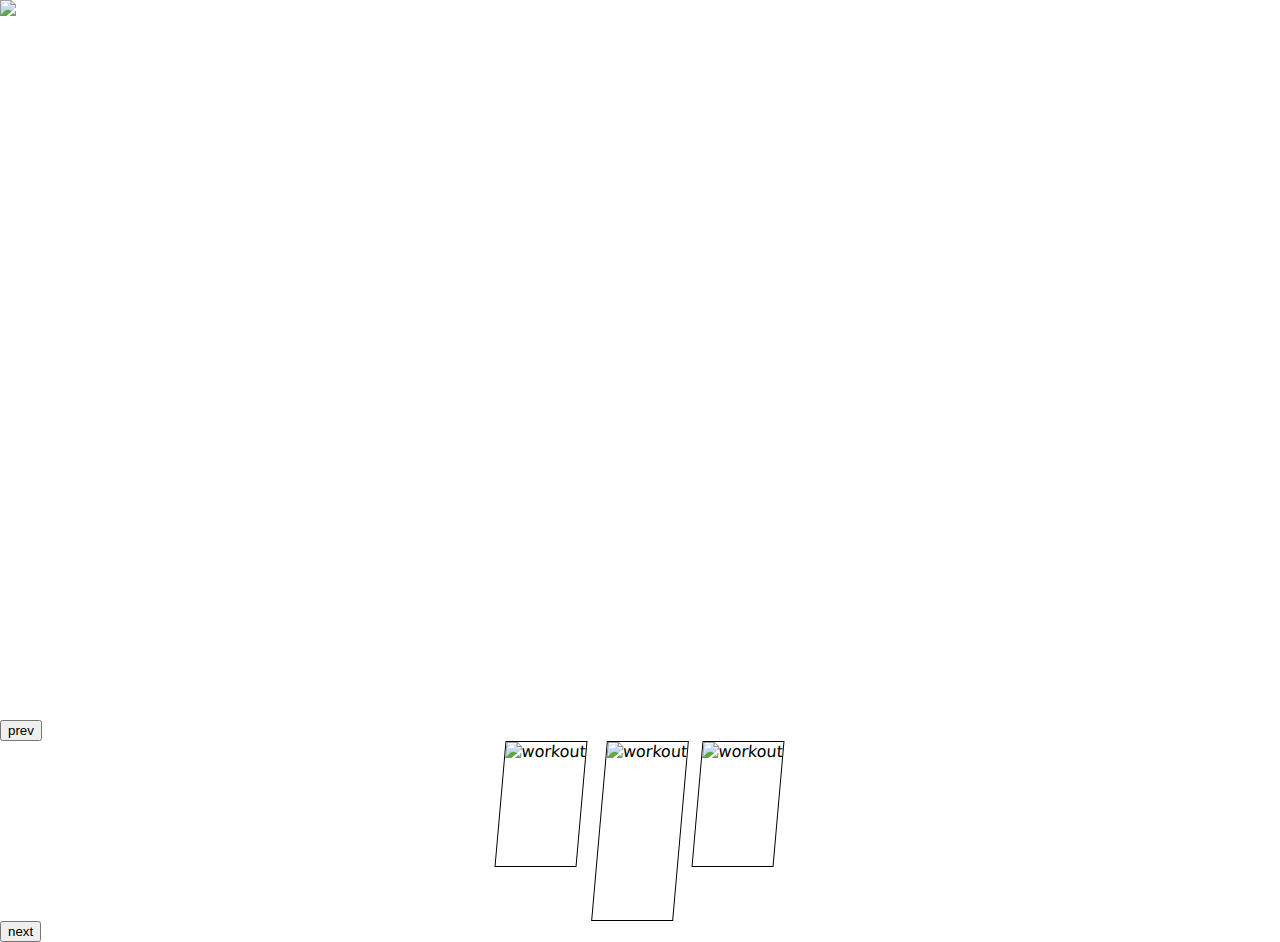
==== AoL/index2.html @ fba68500 "finish slider" ====
<!DOCTYPE html>
<html lang="en">

<head>
    <meta charset="UTF-8">
    <meta http-equiv="X-UA-Compatible" content="IE=edge">
    <meta name="viewport" content="width=device-width, initial-scale=1.0">
    <title>Testing</title>
    <!-- <link href="https://cdn.jsdelivr.net/npm/bootstrap@5.3.0-alpha3/dist/css/bootstrap.min.css" rel="stylesheet" integrity="sha384-KK94CHFLLe+nY2dmCWGMq91rCGa5gtU4mk92HdvYe+M/SXH301p5ILy+dN9+nJOZ" crossorigin="anonymous"> -->
    <link rel="stylesheet" href="style.css">
    <!-- <script src="https://code.jquery.com/jquery-3.7.0.min.js" integrity="sha256-2Pmvv0kuTBOenSvLm6bvfBSSHrUJ+3A7x6P5Ebd07/g=" crossorigin="anonymous"></script> -->

    <!-- <script src="script.js"></script> -->
    <script type="text/javascript" src="script2.js"></script>
</head>

<body onload="loadWorkoutsSelection()"> 

    <div id="workout-info"></div>

    <button id="previous-btn"> prev </button>
    <div id="char-select">
        
        <!-- <div class="workout-select">
        </div>
        <div class="workout-select">
        </div>
        <div class="workout-select">
        </div> -->
        <div class="workout-select">
        </div>
        <div class="workout-select">
        </div>
        <div class="workout-select">
        </div>
        <div class="temp-animation" style="display: none;"></div>
        
        <!-- <img src="./img/example2.jpg" alt="workout" class="workout-select"></img>
            <img src="./img/example3.jpeg" alt="workout" class="workout-select"></img>
            <img src="./img/example4.jpg" alt="workout" class="workout-select"></img> -->
        </div>
        <button id="next-btn"> next </button>


    <!-- <script src="https://cdn.jsdelivr.net/npm/bootstrap@5.3.0-alpha3/dist/js/bootstrap.bundle.min.js" integrity="sha384-ENjdO4Dr2bkBIFxQpeoTz1HIcje39Wm4jDKdf19U8gI4ddQ3GYNS7NTKfAdVQSZe" crossorigin="anonymous"></script> -->

    <footer></footer>

    <script>
    </script>

</body>

</html>
---- AoL/style.css ----
* {
    box-sizing: border-box;
}

body {
    margin: 0;
    padding: 0;
    /* overflow-y: hidden; */
}

body {
    font-family: system-ui, -apple-system, BlinkMacSystemFont, 'Segoe UI', Roboto, Oxygen, Ubuntu, Cantarell, 'Open Sans', 'Helvetica Neue', sans-serif;
    margin: 0;
    /* background-color: #ff9b70; */
    background-color: #ffffff;
}

p {
    margin: 0;
}

.bg-img {
    background-size: cover;
    max-width: 100%;
}

#char-select {
    display: flex;
    height: 20vh;
    justify-content: center;
    align-items: last baseline;
    gap: 1em;
}

.workout-select, .temp-animation {
    transform: skew(-5deg);
    height: 70%;  
    border-color: black;
    border-width: 1px;
    border-style: solid;
    /* width: 300px; */
}

.workout-select img, .temp-animation img {
    width: 100px;
    height: 100%;
    background-size: contain;
}

#workout-info {
    height: 80vh;
}

.carousel-item img {
    background-color: white;
    padding: 10px 0 70px 0;
}

.profile-container {
    /* border-color: grey;
    border: solid;
    background-color: grey; */
    /* z-index: 1; */
    position: absolute;
    top: 50%;
    /* left: 50%; */
    width: 100%;
    height: 400px;
}

.profile-select {
    background-color: white;
    gap: 10px;
    /* padding-left: 50px; */
    /* position: absolute; */
    /* border-color: black;
    border: solid; */
    /* width: fit-content; */
    width: 350px;
    /* padding-right: 50px; */
    /* z-index: -1; */
}

.profile-box {
    background-color: antiquewhite;
    border-color: antiquewhite;
    border: solid;
    width: auto;
    height: 200px;
    z-index: 2;
}

.profile {
    transform: skew(20deg);
    /* background: #555; */
    cursor: pointer;
    position: relative;
    /* padding: 0 30px; */
    /* width: 100px; */
    margin-top: auto; 
    width: fit-content;
    height: 300px;
    right: 160px;
    z-index: 1;
    display: flex;
    justify-content: center;
    align-items: flex-end;
}

.profile-transition {
    transition: width 0.5s ease;
}

.selected-profile a img {
    width: 150px;
    height: 300px;
    
}

.profile a {
    pointer-events: none;
}

.profile.moveRight {
    /* right: 200px; */
    /* transform: ; */
    transform: translate(100%, 0) skew(20deg);
    /* order: 5; */
    /* transform: skew(20deg); */
}

.profile img {
    object-fit: cover;
    width: 100px;
    height: 200px;
    border-style: solid;
    border-color: #555;
    margin-top: auto;
}

.profile a {
    margin-top: auto;
}

#hexagon {
    width: 66px;
    height: 104px;
    background: rgb(41, 41, 41);
    position: relative;
    z-index: -1;
    margin: 0 auto;
    transform: rotate(90deg);
}

.container-hexa {
    width: 100%;
    padding-right: 15px;
    padding-left: 15px;
    margin-right: auto;
    margin-left: auto;
}


/* .container {
    background-color: #ffffff;
    padding: 100px 0 0;
    padding-bottom: 120px;
}

section, footer {
    background-color: #ff9b70;
    padding: 1em 0;
}

section h1 {
    margin: 0;
}

.content-slide {
    max-width: 100%;
    position: relative;
    margin: auto;
}

.imgslide {
    display: block;
}

footer {
    padding: 2em;
}

img {
    vertical-align: middle;
    width: 100%;
    height: 100%;
    /* margin-bottom: auto; */


/* } */

.prev,
.next {
    cursor: pointer;
    position: absolute;
    top: 40%;
    width: auto;
    padding: 16px;
    color: #f4f4f4;
    font-weight: bold;
    font-size: 18px;
    transition: 0.6s ease;
    border-radius: 0 3px 3px 0;
    user-select: none;
    background-color: #ff9b70;
}

.next {
    right: 0;
    border-radius: 3px 0 0 3px;
}

.prev:hover,
.next:hover {
    background-color: #f4f4f4;
    color: #ff9b70;
}

.text {
    color: #ffffff;
    font-size: 25px;
    font-weight: bolder;
    padding: 8px 12px;
    position: absolute;
    bottom: 8;
    width: 100%;
    text-align: center;
}

#workout {
    color: #ffffff;
    font-size: 25px;
    /* font-weight: bolder; */
    text-align: center;
}

.content-slide .number-slide {
    color: #ff9b70;
    font-size: 12px;
    padding: 8px 12px;
    position: absolute;
    top: 0;
}

@media screen and (max-width: 800px) {
    .content-slide {
        padding: 8px 50px 12px 50px;
    }
    .next {
        right: 50px;
        border-radius: 3px 0 0 3px;
    }
}

.fade-image {
    -webkit-animation-name: fade;
    -webkit-animation-duration: 1.5s;
    animation-name: fade;
    animation-duration: 1.5s;
}

@-webkit-keyframes fade-image {
    from {
        opacity: .4;
    }
    to {
        opacity: 1;
    }
}

@keyframes fade-image {
    from {
        opacity: .4;
    }
    to {
        opacity: 1;
    }
}
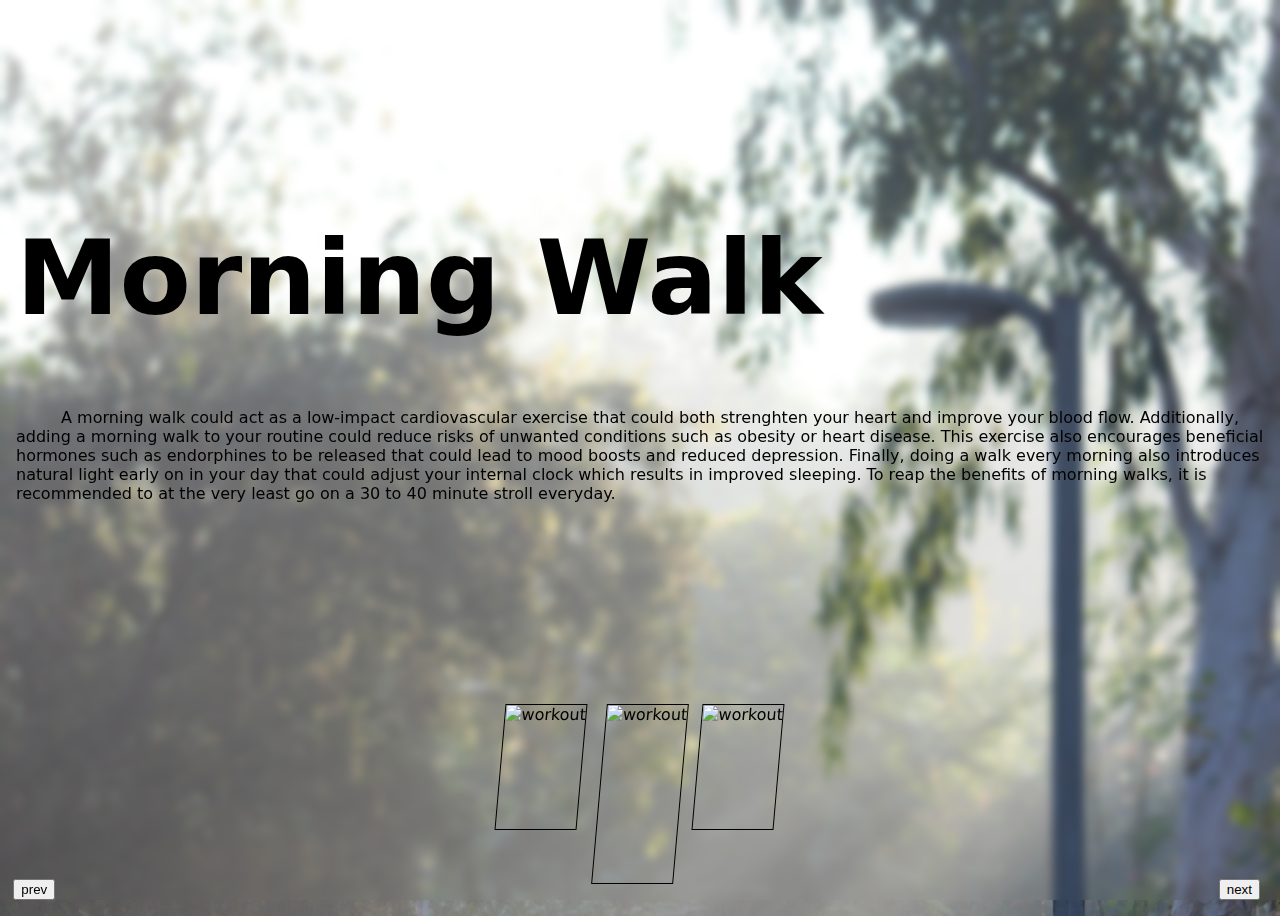
==== commit ad25687d: "add bg" ====
--- a/AoL/index2.html
+++ b/AoL/index2.html
@@ -16,30 +16,115 @@
 
 <body onload="loadWorkoutsSelection()"> 
 
-    <div id="workout-info"></div>
+    <div id="main">
 
-    <button id="previous-btn"> prev </button>
-    <div id="char-select">
-        
-        <!-- <div class="workout-select">
+        <div id="workout-info">
+            <div class="content jumping-jacks">
+                <h1>Jumping Jacks</h1>
+                <p> 
+                    <span class="tab"></span>
+                    Jumping jacks are a dynamic and effective exercise that engages multiple muscle groups and offers various health
+                    benefits. Other than a great cardio workout, jumping jacks utilizes the majority of the body which makes it a 
+                    great full body workout which means that it is a great way to burn calories. Muscles that are trained while 
+                    doing jumping jacks include the legs, core, shoulders,and arms. Finally, this workout offers a benefit that 
+                    not a lot of exercises provide which is improved bone density. Because of the jumping part of the exercise, 
+                    weight beared stress are applied to the bones which will strengthen them which in return could be beneficial
+                    for later on in life. A set of 10 jumping jacks are recommended for casual exercisers while more intense
+                    workouts calls for upto a set of 25.
+                </p>
+            </div>
+    
+            <div class="content">
+                <h1>Morning Walk</h1>
+                <p> 
+                    <span class="tab"></span> 
+                    A morning walk could act as a low-impact cardiovascular exercise that could both strenghten your heart and
+                    improve your blood flow. Additionally, adding a morning walk to your routine could reduce risks of unwanted
+                    conditions such as obesity or heart disease. This exercise also encourages beneficial hormones such as 
+                    endorphines to be released that could lead to mood boosts and reduced depression. Finally, doing a walk
+                    every morning also introduces natural light early on in your day that could adjust your internal clock which
+                    results in improved sleeping. To reap the benefits of morning walks, it is recommended to at the very least
+                    go on a 30 to 40 minute stroll everyday.
+                </p>
+            </div>
+    
+            <div class="content plank">
+                <h1>Plank</h1>
+                <p> 
+                    <span class="tab"></span>
+                    Planking is often times considered one of the most difficult and painful exercise to do. But all the effort
+                    done to plank is not for naught as planking is a great way to improve and train core muscles and body stability
+                    Other than looking good, having a strong core indirectly affects risks of injury as well as supporting the back
+                    and lower body part. Last but not least, doing planks also uses other muscles such as the shoulders and
+                    hamstring, making it a solid way to stretch those muscles. Planking is not an easy exercise to perform for 
+                    beginners which is why it is recommended for beginners to start of with 30 seconds of planking and gradually
+                    increasing to 1 whole minute or even longer. It is good to keep in mind to maintain perfect form for maximum
+                    results.
+                </p>
+            </div>
+    
+            <div class="content push-up">
+                <h1>Push Up</h1>
+                <p> 
+                    <span class="tab"></span>
+                    Push-ups are a versatile bodyweight exercise that primarily targets the muscles of the chest, shoulders, and
+                    triceps.Training the upper body by doing push ups trains a variety of muscles which includes the pectorial, 
+                    deltoid, tricep, and core muscles. Push ups also encourages healthy bones as the motion done in the exercise
+                    provides a mechanical load on the bones. This in return will improve bone density which could be beneficial 
+                    later on in life as it help reduce the possibility of osteoporosis. Beginners are encouraged to start of with
+                    2 to 3 sets of 8 push ups while to first practice form. As strength is being build and form being perfected, 
+                    it is recommended to gradually increase the amount of sets. If later on push ups feels easy, adding extra
+                    resistance such as weighted vest is suggested. 
+                </p>
+            </div>
+            
+            <div class="content squat">
+                <h1>Squat</h1>
+                <p> 
+                    <span class="tab"></span>
+                    Squats are a compound exercise that primarily targets the lower body muscles, including the quadriceps,
+                    hamstrings, glutes, and calves. Training the lower body really helps in building stron legs, hips, and glutes.
+                    Squats also help the body release beneficial hormones such as the testosterone which in return helps in muscle
+                    growth, fat loss, and general physical well-being. Beginners are recommended to start with 2 to 3 sets of 10
+                    to first train proper form. Then it is recommended to gradually increase the ammount of sets with additional
+                    weights to improve results while simultaneously training the arm, this way not only will it train our legs but
+                    also our arms.
+                </p>
+            </div>
+    
+            <div class="content yoga">
+                <h1>Yoga</h1>
+                <p> 
+                    <span class="tab"></span>
+                    Yoga is a holistic practice that combines physical postures, breathing techniques, and meditation to promote
+                    overall health and well-being unlike your typical exercises. First, yoga promotes flexibility and strength as
+                    various yoga poses streches a variety of muscles and joints. As every part of the body is utilized, this could
+                    also lead to improved posture and body allignment. Certain poses even trains balance and stability as they
+                    require exercisers to stand with one leg or other similar actions of the sort. Finally, the breathing exercises
+                    that is done in paralel to the physical exercise could lead to better breathing and relaxation. Beginners are
+                    recommended to do 2 to 3 sessions of yoga sessions every week of 30 to 45 minute sessions. As the body get used
+                    to yoga, increasing sessions is advised. For more advanced practitioners, having daily yoga sessions is recommended.
+                </p>
+            </div>
         </div>
-        <div class="workout-select">
+    
+        <div id="char-select">
+            <button id="previous-btn"> prev </button>
+    
+            <div id="select-images">
+                <div class="temp-animation-right" style="display: none;"></div>
+                <div class="workout-select">
+                </div>
+                <div class="workout-select">
+                </div>
+                <div class="workout-select">
+                </div>
+                <div class="temp-animation-left" style="display: none;"></div>
+            </div>
+    
+            <button id="next-btn"> next </button>
         </div>
-        <div class="workout-select">
-        </div> -->
-        <div class="workout-select">
-        </div>
-        <div class="workout-select">
-        </div>
-        <div class="workout-select">
-        </div>
-        <div class="temp-animation" style="display: none;"></div>
-        
-        <!-- <img src="./img/example2.jpg" alt="workout" class="workout-select"></img>
-            <img src="./img/example3.jpeg" alt="workout" class="workout-select"></img>
-            <img src="./img/example4.jpg" alt="workout" class="workout-select"></img> -->
-        </div>
-        <button id="next-btn"> next </button>
+    </div>
 
 
     <!-- <script src="https://cdn.jsdelivr.net/npm/bootstrap@5.3.0-alpha3/dist/js/bootstrap.bundle.min.js" integrity="sha384-ENjdO4Dr2bkBIFxQpeoTz1HIcje39Wm4jDKdf19U8gI4ddQ3GYNS7NTKfAdVQSZe" crossorigin="anonymous"></script> -->
--- a/AoL/style.css
+++ b/AoL/style.css
@@ -5,11 +5,19 @@
 body {
     margin: 0;
     padding: 0;
-    /* overflow-y: hidden; */
+    overflow-y: hidden;
+}
+.content h1 {
+    margin-top: 0;
+}
+
+
+h1 {
+    font-size: 6.5em;
 }
 
 body {
-    font-family: system-ui, -apple-system, BlinkMacSystemFont, 'Segoe UI', Roboto, Oxygen, Ubuntu, Cantarell, 'Open Sans', 'Helvetica Neue', sans-serif;
+    font-family: Poppins, system-ui, -apple-system, BlinkMacSystemFont, 'Segoe UI', Roboto, Oxygen, Ubuntu, Cantarell, 'Open Sans', 'Helvetica Neue', sans-serif;
     margin: 0;
     /* background-color: #ff9b70; */
     background-color: #ffffff;
@@ -24,24 +32,49 @@
     max-width: 100%;
 }
 
-#char-select {
+#char-select, #select-images {
     display: flex;
     height: 20vh;
     justify-content: center;
     align-items: last baseline;
     gap: 1em;
-}
-
-.workout-select, .temp-animation {
+    margin-bottom: 1em;
+}
+
+#next-btn {
+    position: absolute;
+    right: 1.5em;
+}
+
+#previous-btn {
+    position: absolute;
+    left: 1em;
+}
+
+.workout-select, .temp-animation-right, .temp-animation-left {
     transform: skew(-5deg);
     height: 70%;  
     border-color: black;
     border-width: 1px;
     border-style: solid;
-    /* width: 300px; */
-}
-
-.workout-select img, .temp-animation img {
+    /* background-color: black; */
+}
+
+.morning-walk {
+    background-image: url("img/bg/morning-walk.jpg");
+    background-size: cover;
+}
+
+.content {
+    display: none;
+}
+
+.tab {
+    display: inline-block;
+    margin-left: 40px;
+}
+
+.workout-select img, .temp-animation-right img, .temp-animation-left img {
     width: 100px;
     height: 100%;
     background-size: contain;
@@ -49,6 +82,9 @@
 
 #workout-info {
     height: 80vh;
+    padding: 1em;
+    display: flex;
+    align-items: center;
 }
 
 .carousel-item img {
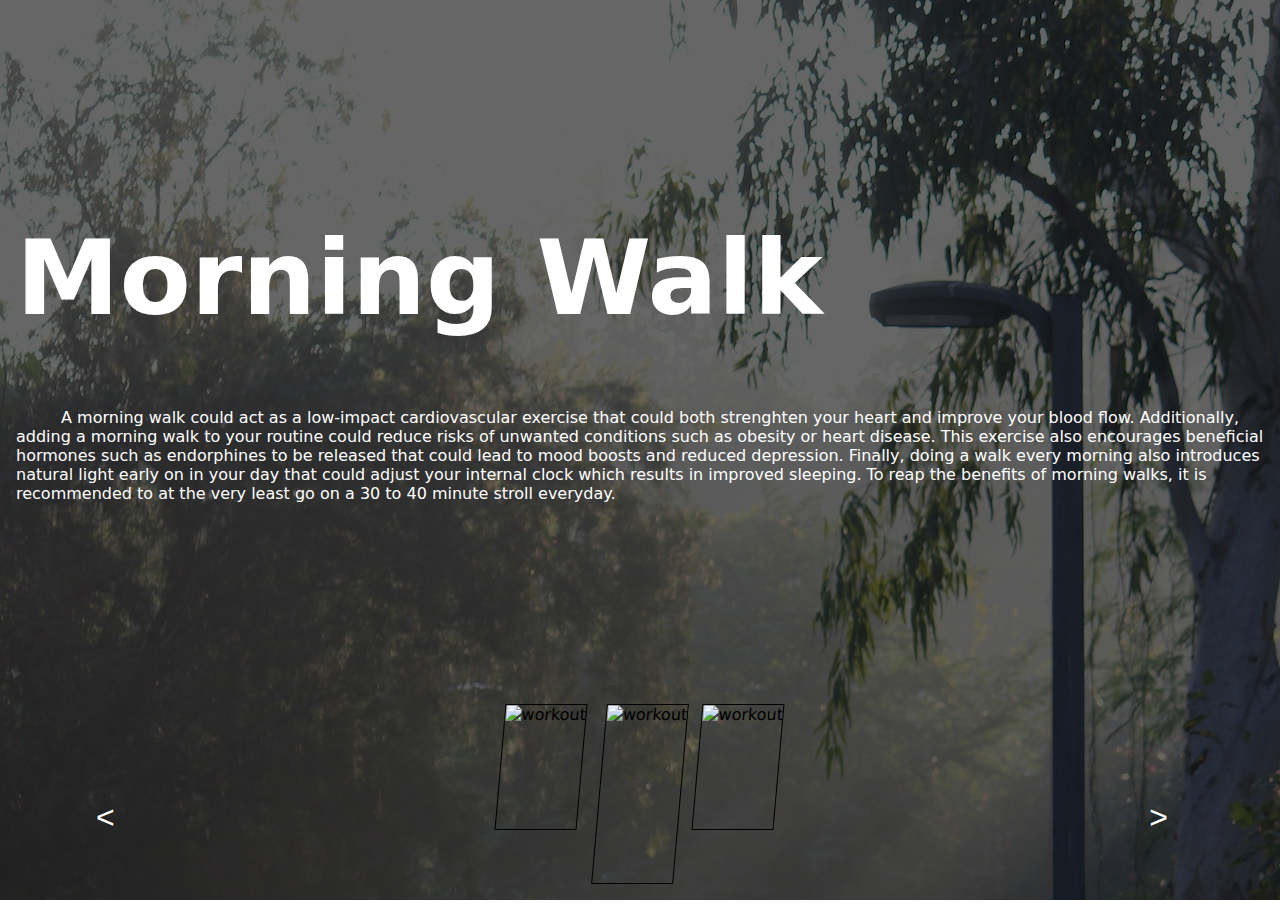
==== commit 4613bfa1: "refactor js css" ====
--- a/AoL/index2.html
+++ b/AoL/index2.html
@@ -109,7 +109,7 @@
         </div>
     
         <div id="char-select">
-            <button id="previous-btn"> prev </button>
+            <button id="previous-btn"> &lt; </button>
     
             <div id="select-images">
                 <div class="temp-animation-right" style="display: none;"></div>
@@ -122,7 +122,7 @@
                 <div class="temp-animation-left" style="display: none;"></div>
             </div>
     
-            <button id="next-btn"> next </button>
+            <button id="next-btn"> &gt; </button>
         </div>
     </div>
 
--- a/AoL/style.css
+++ b/AoL/style.css
@@ -44,11 +44,28 @@
 #next-btn {
     position: absolute;
     right: 1.5em;
+    background-color: transparent;
+    border: none;
+    font-size: 2em;
+    cursor: pointer;
+    padding: 2em;
+    color: white;
 }
 
 #previous-btn {
     position: absolute;
     left: 1em;
+    background-color: transparent;
+    border: none;
+    font-size: 2em;
+    cursor: pointer;
+    padding: 2em;
+    color: white;
+}
+
+#next-btn:hover, #previous-btn:hover {
+    background-color: rgba(0, 0, 0, 0.2);
+    border-radius: 10%;
 }
 
 .workout-select, .temp-animation-right, .temp-animation-left {
@@ -67,6 +84,7 @@
 
 .content {
     display: none;
+    color: white;
 }
 
 .tab {
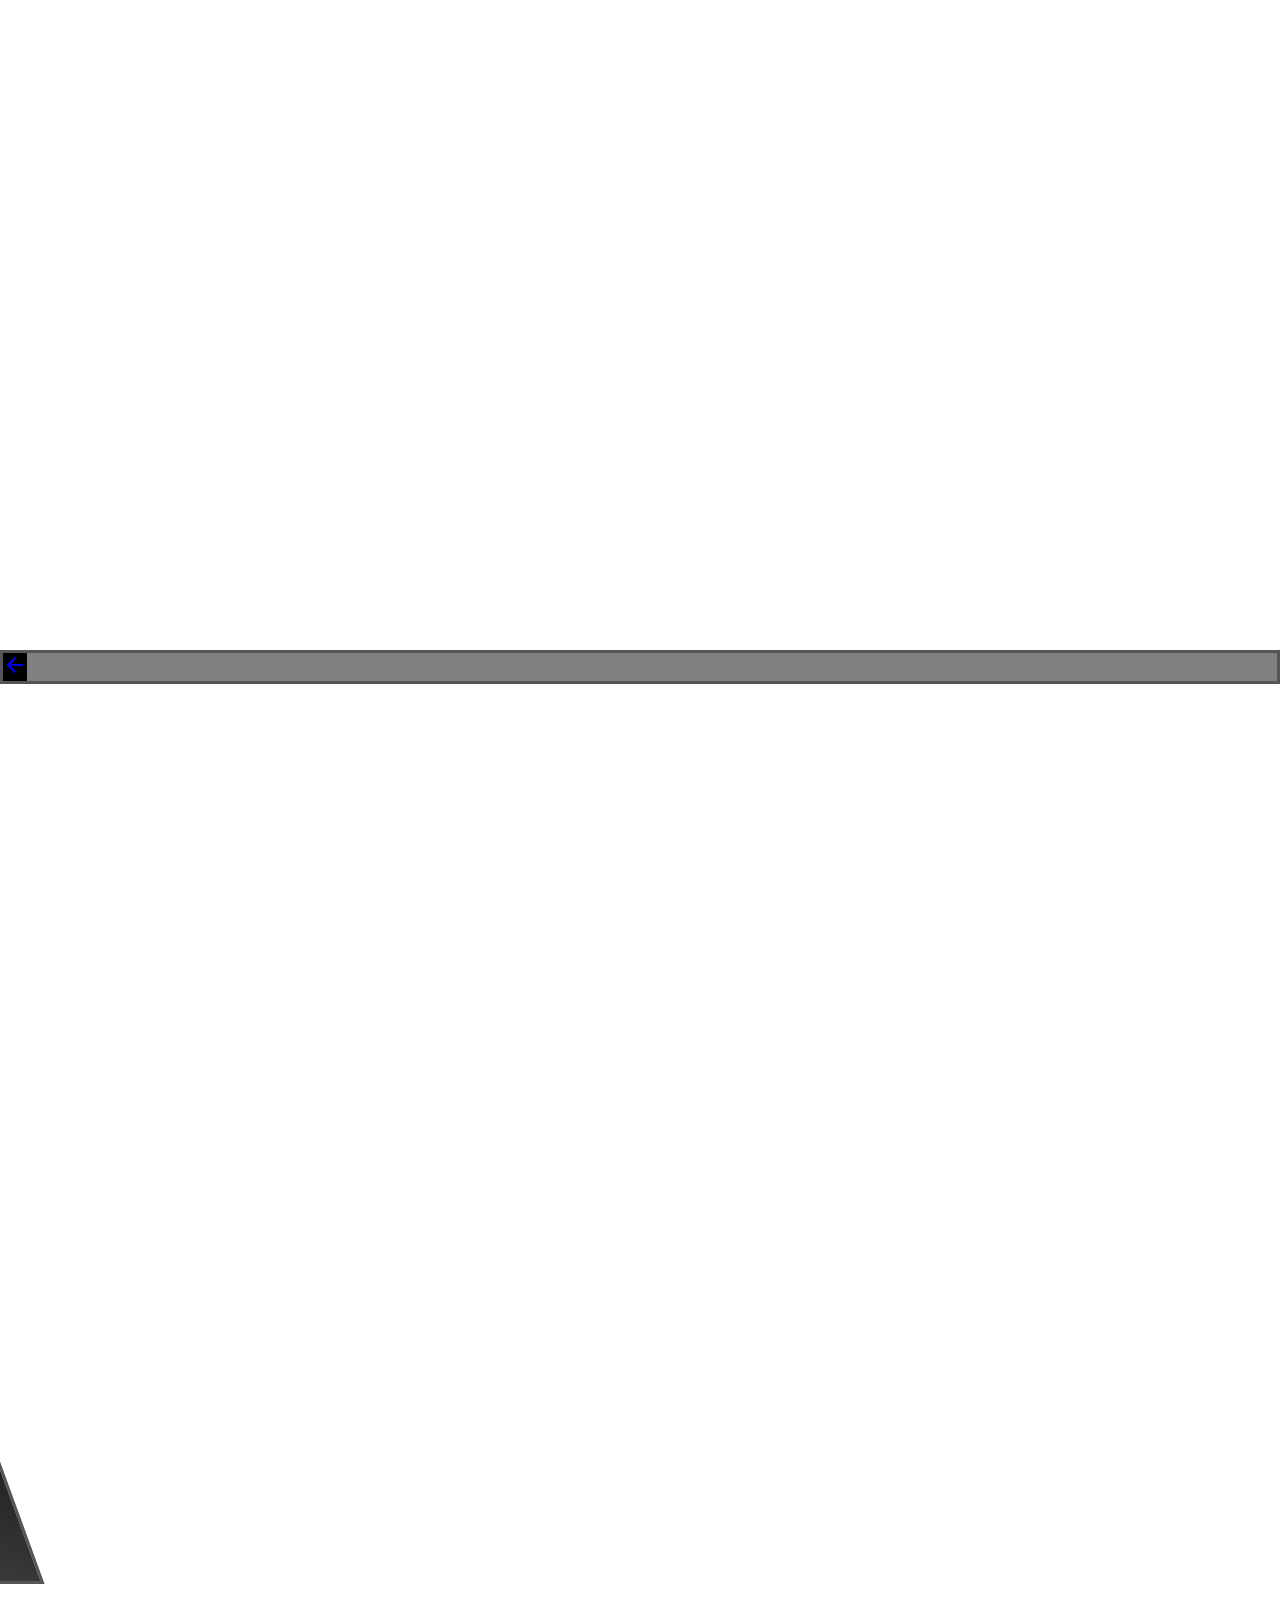
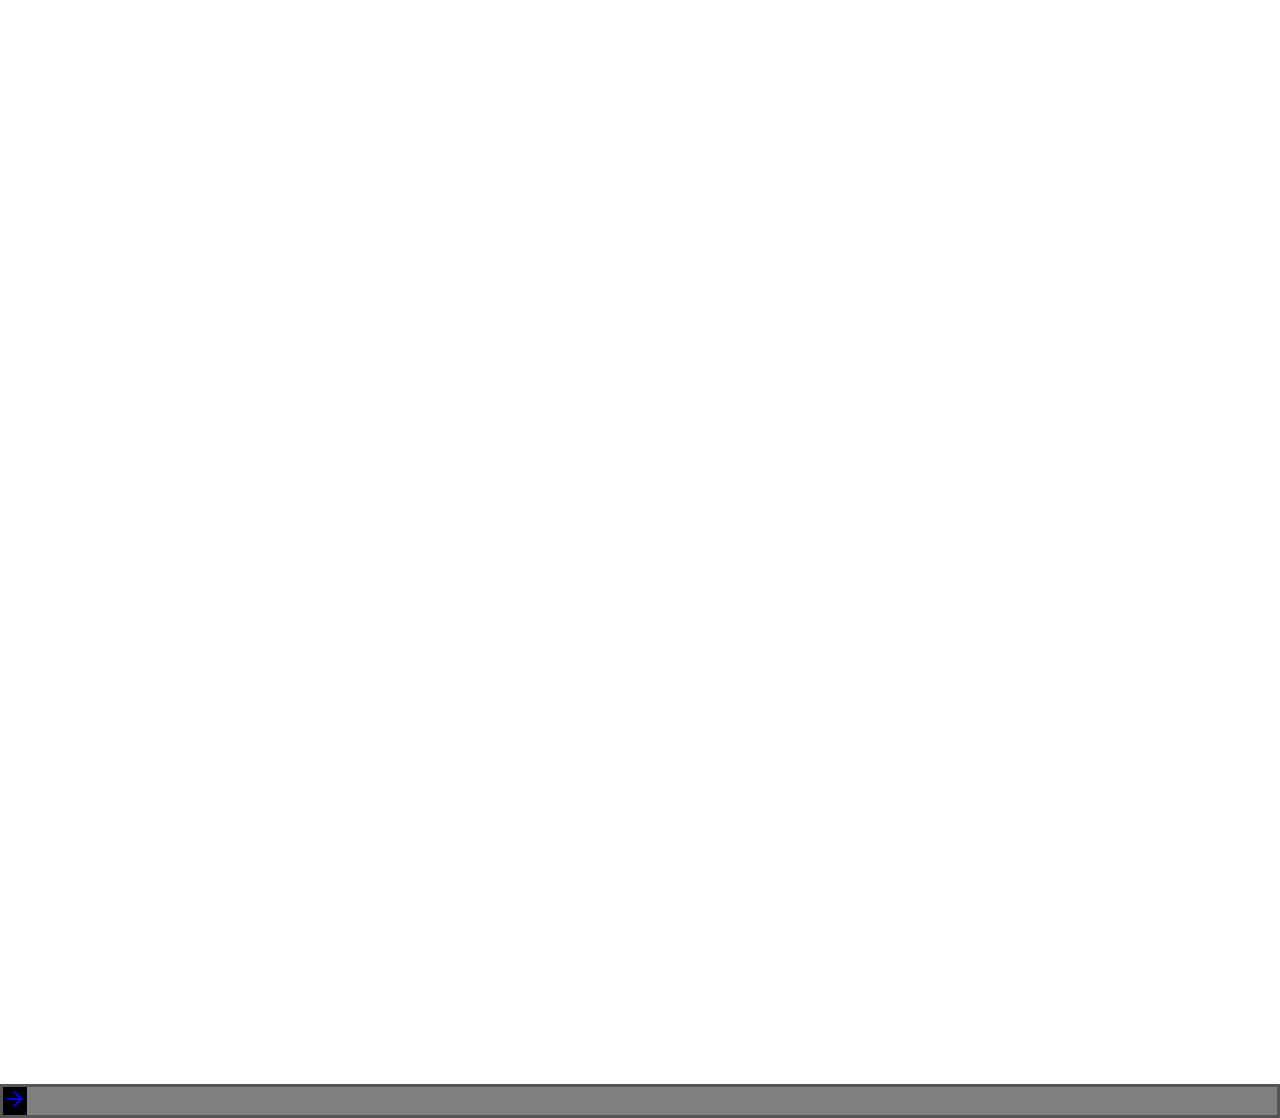
==== commit 85b104ad: "finish main design" ====
--- a/AoL/index2.html
+++ b/AoL/index2.html
@@ -10,119 +10,80 @@
     <link rel="stylesheet" href="style.css">
     <!-- <script src="https://code.jquery.com/jquery-3.7.0.min.js" integrity="sha256-2Pmvv0kuTBOenSvLm6bvfBSSHrUJ+3A7x6P5Ebd07/g=" crossorigin="anonymous"></script> -->
 
-    <!-- <script src="script.js"></script> -->
-    <script type="text/javascript" src="script2.js"></script>
+    <link href="https://fonts.googleapis.com/icon?family=Material+Icons" rel="stylesheet">
+    <script src="script.js"></script>
 </head>
 
-<body onload="loadWorkoutsSelection()"> 
+<!-- Taruh di script js bagian document.ready (cek dokumentasi) -->
 
-    <div id="main">
+<body onload="">
 
-        <div id="workout-info">
-            <div class="content jumping-jacks">
-                <h1>Jumping Jacks</h1>
-                <p> 
-                    <span class="tab"></span>
-                    Jumping jacks are a dynamic and effective exercise that engages multiple muscle groups and offers various health
-                    benefits. Other than a great cardio workout, jumping jacks utilizes the majority of the body which makes it a 
-                    great full body workout which means that it is a great way to burn calories. Muscles that are trained while 
-                    doing jumping jacks include the legs, core, shoulders,and arms. Finally, this workout offers a benefit that 
-                    not a lot of exercises provide which is improved bone density. Because of the jumping part of the exercise, 
-                    weight beared stress are applied to the bones which will strengthen them which in return could be beneficial
-                    for later on in life. A set of 10 jumping jacks are recommended for casual exercisers while more intense
-                    workouts calls for upto a set of 25.
-                </p>
-            </div>
-    
-            <div class="content">
-                <h1>Morning Walk</h1>
-                <p> 
-                    <span class="tab"></span> 
-                    A morning walk could act as a low-impact cardiovascular exercise that could both strenghten your heart and
-                    improve your blood flow. Additionally, adding a morning walk to your routine could reduce risks of unwanted
-                    conditions such as obesity or heart disease. This exercise also encourages beneficial hormones such as 
-                    endorphines to be released that could lead to mood boosts and reduced depression. Finally, doing a walk
-                    every morning also introduces natural light early on in your day that could adjust your internal clock which
-                    results in improved sleeping. To reap the benefits of morning walks, it is recommended to at the very least
-                    go on a 30 to 40 minute stroll everyday.
-                </p>
-            </div>
-    
-            <div class="content plank">
-                <h1>Plank</h1>
-                <p> 
-                    <span class="tab"></span>
-                    Planking is often times considered one of the most difficult and painful exercise to do. But all the effort
-                    done to plank is not for naught as planking is a great way to improve and train core muscles and body stability
-                    Other than looking good, having a strong core indirectly affects risks of injury as well as supporting the back
-                    and lower body part. Last but not least, doing planks also uses other muscles such as the shoulders and
-                    hamstring, making it a solid way to stretch those muscles. Planking is not an easy exercise to perform for 
-                    beginners which is why it is recommended for beginners to start of with 30 seconds of planking and gradually
-                    increasing to 1 whole minute or even longer. It is good to keep in mind to maintain perfect form for maximum
-                    results.
-                </p>
-            </div>
-    
-            <div class="content push-up">
-                <h1>Push Up</h1>
-                <p> 
-                    <span class="tab"></span>
-                    Push-ups are a versatile bodyweight exercise that primarily targets the muscles of the chest, shoulders, and
-                    triceps.Training the upper body by doing push ups trains a variety of muscles which includes the pectorial, 
-                    deltoid, tricep, and core muscles. Push ups also encourages healthy bones as the motion done in the exercise
-                    provides a mechanical load on the bones. This in return will improve bone density which could be beneficial 
-                    later on in life as it help reduce the possibility of osteoporosis. Beginners are encouraged to start of with
-                    2 to 3 sets of 8 push ups while to first practice form. As strength is being build and form being perfected, 
-                    it is recommended to gradually increase the amount of sets. If later on push ups feels easy, adding extra
-                    resistance such as weighted vest is suggested. 
-                </p>
-            </div>
-            
-            <div class="content squat">
-                <h1>Squat</h1>
-                <p> 
-                    <span class="tab"></span>
-                    Squats are a compound exercise that primarily targets the lower body muscles, including the quadriceps,
-                    hamstrings, glutes, and calves. Training the lower body really helps in building stron legs, hips, and glutes.
-                    Squats also help the body release beneficial hormones such as the testosterone which in return helps in muscle
-                    growth, fat loss, and general physical well-being. Beginners are recommended to start with 2 to 3 sets of 10
-                    to first train proper form. Then it is recommended to gradually increase the ammount of sets with additional
-                    weights to improve results while simultaneously training the arm, this way not only will it train our legs but
-                    also our arms.
-                </p>
-            </div>
-    
-            <div class="content yoga">
-                <h1>Yoga</h1>
-                <p> 
-                    <span class="tab"></span>
-                    Yoga is a holistic practice that combines physical postures, breathing techniques, and meditation to promote
-                    overall health and well-being unlike your typical exercises. First, yoga promotes flexibility and strength as
-                    various yoga poses streches a variety of muscles and joints. As every part of the body is utilized, this could
-                    also lead to improved posture and body allignment. Certain poses even trains balance and stability as they
-                    require exercisers to stand with one leg or other similar actions of the sort. Finally, the breathing exercises
-                    that is done in paralel to the physical exercise could lead to better breathing and relaxation. Beginners are
-                    recommended to do 2 to 3 sessions of yoga sessions every week of 30 to 45 minute sessions. As the body get used
-                    to yoga, increasing sessions is advised. For more advanced practitioners, having daily yoga sessions is recommended.
-                </p>
+    <!-- <div class="contents">
+        <div class="content">
+            <strong>example1</strong>
+        </div>
+        <div class="content">
+            <strong>example2</strong>
+        </div>
+        <div class="content">
+            <strong>example3</strong>
+        </div>
+        <div class="content">
+            <strong>example4</strong>
+        </div>
+    </div> -->
+
+    <div class="profile-container d-flex justify-content-center">
+        <div class="profile-box flex-fill d-flex flex-row-reverse" style="">
+            <div class=" profile-button">
+                <a href="#" class="" id="decrementButton">
+                    <div class="profile-button d-flex justify-content-center flex-column">
+                        <i class="large material-icons">arrow_back</i>
+                    </div>
+                </a>
             </div>
         </div>
-    
-        <div id="char-select">
-            <button id="previous-btn"> &lt; </button>
-    
-            <div id="select-images">
-                <div class="temp-animation-right" style="display: none;"></div>
-                <div class="workout-select">
-                </div>
-                <div class="workout-select">
-                </div>
-                <div class="workout-select">
-                </div>
-                <div class="temp-animation-left" style="display: none;"></div>
+        <div class="profile-select d-flex  justify-content-start  ">
+            <div class="profile profile-transition" data-id="0">
+                <a href="">
+                    <img src="img/jumpJackBG.png" alt="">
+                </a>
             </div>
-    
-            <button id="next-btn"> &gt; </button>
+            <div class="profile profile-transition  " data-id="1">
+                <a href="">
+                    <img src="img/mornWalkBG.png" alt="">
+                </a>
+            </div>
+            <div class="profile profile-transition selected-profile" data-id="2">
+                <a href="">
+                    <img src="img/plankBG.png" alt="">
+                </a>
+            </div>
+            <div class="profile profile-transition " data-id="3">
+                <a href="">
+                    <img src="img/pushupBG.png" alt="">
+                </a>
+            </div>
+            <div class="profile profile-transition" data-id="4">
+                <a href="">
+                    <img src="img/squatBG.png" alt="">
+                </a>
+            </div>
+            <div class="profile profile-transition" data-id="5">
+                <a href="">
+                    <img src="img/yogaBG.png" alt="">
+                </a>
+            </div>
+
+        </div>
+        <div class="profile-box flex-fill d-flex">
+            <div class=" profile-button">
+                <a href="#" class="" id="incrementButton">
+                    <div class="profile-button d-flex justify-content-center flex-column">
+                        <i class="large material-icons">arrow_forward</i>
+                    </div>
+                </a>
+            </div>
         </div>
     </div>
 
--- a/AoL/style.css
+++ b/AoL/style.css
@@ -70,11 +70,8 @@
 
 .workout-select, .temp-animation-right, .temp-animation-left {
     transform: skew(-5deg);
-    height: 70%;  
-    border-color: black;
-    border-width: 1px;
-    border-style: solid;
-    /* background-color: black; */
+    height: 70%;
+    background: linear-gradient(225deg, rgba(0,0,0,1) 0%, rgba(0,0,0,1) 35%, rgba(40,47,48,1) 100%);
 }
 
 .morning-walk {
@@ -119,6 +116,7 @@
     top: 50%;
     /* left: 50%; */
     width: 100%;
+    /* background-color: white; */
     height: 400px;
 }
 
@@ -130,18 +128,32 @@
     /* border-color: black;
     border: solid; */
     /* width: fit-content; */
-    width: 350px;
+    width: 500px;
     /* padding-right: 50px; */
     /* z-index: -1; */
 }
 
 .profile-box {
-    background-color: antiquewhite;
-    border-color: antiquewhite;
+    background-color: gray;
+    /* border-color: red; */
+    border-color: #555555 !important;
     border: solid;
     width: auto;
-    height: 200px;
+    height: auto;
+    margin-top: 200px;
     z-index: 2;
+}
+
+.profile-button {
+    background-color: black;
+    width: fit-content;
+    height: 100%;
+    vertical-align: middle;
+}
+
+.profile-button a {
+    height: 100%;
+    text-decoration: none;
 }
 
 .profile {
@@ -151,7 +163,7 @@
     position: relative;
     /* padding: 0 30px; */
     /* width: 100px; */
-    margin-top: auto; 
+    margin-top: auto;
     width: fit-content;
     height: 300px;
     right: 160px;
@@ -168,7 +180,6 @@
 .selected-profile a img {
     width: 150px;
     height: 300px;
-    
 }
 
 .profile a {
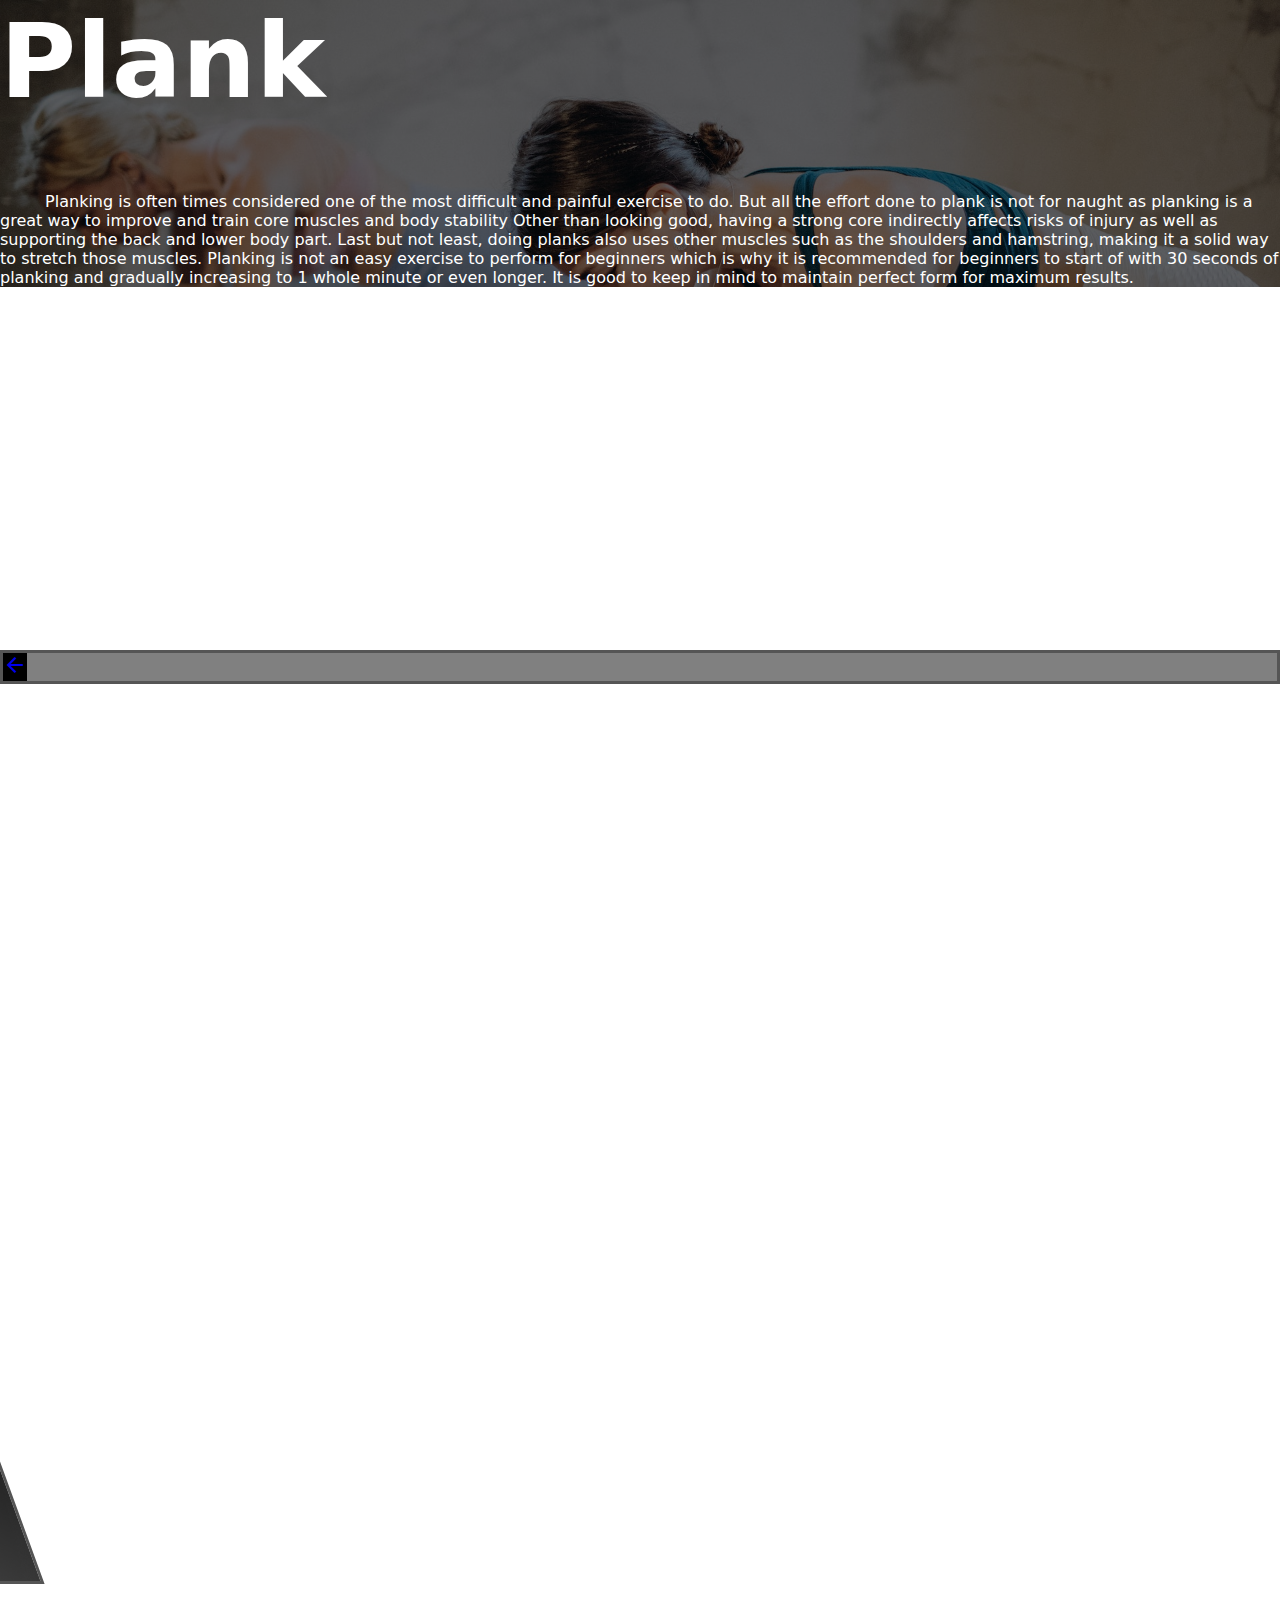
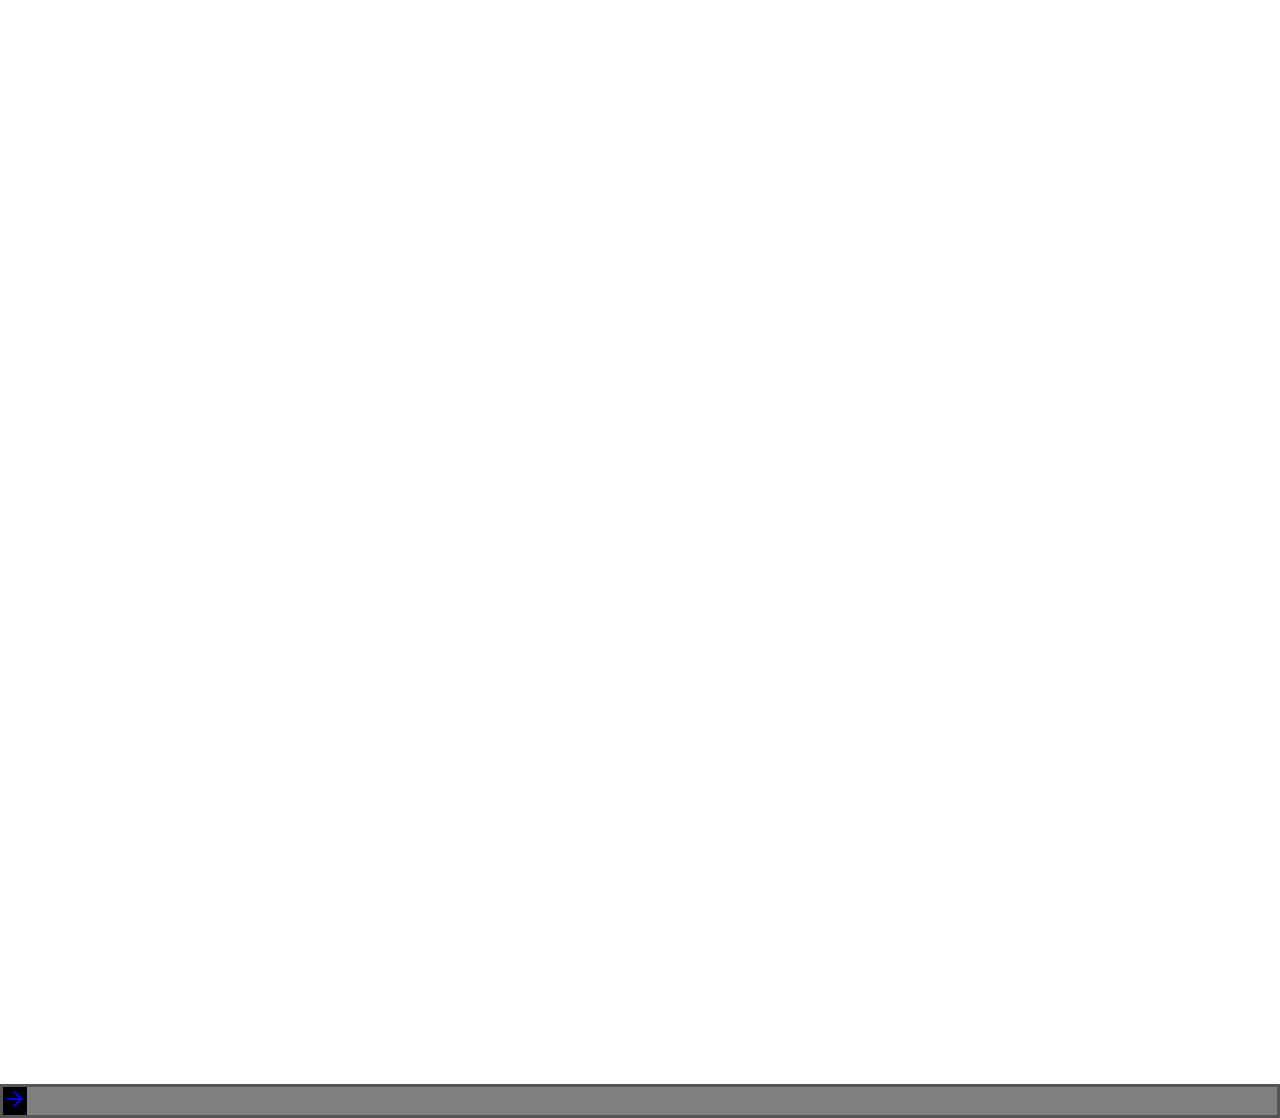
==== commit 1544fd44: "fix content" ====
--- a/AoL/index2.html
+++ b/AoL/index2.html
@@ -6,9 +6,9 @@
     <meta http-equiv="X-UA-Compatible" content="IE=edge">
     <meta name="viewport" content="width=device-width, initial-scale=1.0">
     <title>Testing</title>
-    <!-- <link href="https://cdn.jsdelivr.net/npm/bootstrap@5.3.0-alpha3/dist/css/bootstrap.min.css" rel="stylesheet" integrity="sha384-KK94CHFLLe+nY2dmCWGMq91rCGa5gtU4mk92HdvYe+M/SXH301p5ILy+dN9+nJOZ" crossorigin="anonymous"> -->
+    <link href="https://cdn.jsdelivr.net/npm/bootstrap@5.3.0-alpha3/dist/css/bootstrap.min.css" rel="stylesheet" integrity="sha384-KK94CHFLLe+nY2dmCWGMq91rCGa5gtU4mk92HdvYe+M/SXH301p5ILy+dN9+nJOZ" crossorigin="anonymous">
     <link rel="stylesheet" href="style.css">
-    <!-- <script src="https://code.jquery.com/jquery-3.7.0.min.js" integrity="sha256-2Pmvv0kuTBOenSvLm6bvfBSSHrUJ+3A7x6P5Ebd07/g=" crossorigin="anonymous"></script> -->
+    <script src="https://code.jquery.com/jquery-3.7.0.min.js" integrity="sha256-2Pmvv0kuTBOenSvLm6bvfBSSHrUJ+3A7x6P5Ebd07/g=" crossorigin="anonymous"></script>
 
     <link href="https://fonts.googleapis.com/icon?family=Material+Icons" rel="stylesheet">
     <script src="script.js"></script>
@@ -16,22 +16,97 @@
 
 <!-- Taruh di script js bagian document.ready (cek dokumentasi) -->
 
-<body onload="">
+<body onload="getContent(2)">
 
-    <!-- <div class="contents">
+    <div id="contents">
+        <div class="content jumping-jacks">
+            <h1>Jumping Jacks</h1>
+            <p> 
+                <span class="tab"></span>
+                Jumping jacks are a dynamic and effective exercise that engages multiple muscle groups and offers various health
+                benefits. Other than a great cardio workout, jumping jacks utilizes the majority of the body which makes it a 
+                great full body workout which means that it is a great way to burn calories. Muscles that are trained while 
+                doing jumping jacks include the legs, core, shoulders,and arms. Finally, this workout offers a benefit that 
+                not a lot of exercises provide which is improved bone density. Because of the jumping part of the exercise, 
+                weight beared stress are applied to the bones which will strengthen them which in return could be beneficial
+                for later on in life. A set of 10 jumping jacks are recommended for casual exercisers while more intense
+                workouts calls for upto a set of 25.
+            </p>
+        </div>
+
         <div class="content">
-            <strong>example1</strong>
+            <h1>Morning Walk</h1>
+            <p> 
+                <span class="tab"></span> 
+                A morning walk could act as a low-impact cardiovascular exercise that could both strenghten your heart and
+                improve your blood flow. Additionally, adding a morning walk to your routine could reduce risks of unwanted
+                conditions such as obesity or heart disease. This exercise also encourages beneficial hormones such as 
+                endorphines to be released that could lead to mood boosts and reduced depression. Finally, doing a walk
+                every morning also introduces natural light early on in your day that could adjust your internal clock which
+                results in improved sleeping. To reap the benefits of morning walks, it is recommended to at the very least
+                go on a 30 to 40 minute stroll everyday.
+            </p>
         </div>
-        <div class="content">
-            <strong>example2</strong>
+
+        <div class="content plank">
+            <h1>Plank</h1>
+            <p> 
+                <span class="tab"></span>
+                Planking is often times considered one of the most difficult and painful exercise to do. But all the effort
+                done to plank is not for naught as planking is a great way to improve and train core muscles and body stability
+                Other than looking good, having a strong core indirectly affects risks of injury as well as supporting the back
+                and lower body part. Last but not least, doing planks also uses other muscles such as the shoulders and
+                hamstring, making it a solid way to stretch those muscles. Planking is not an easy exercise to perform for 
+                beginners which is why it is recommended for beginners to start of with 30 seconds of planking and gradually
+                increasing to 1 whole minute or even longer. It is good to keep in mind to maintain perfect form for maximum
+                results.
+            </p>
         </div>
-        <div class="content">
-            <strong>example3</strong>
+
+        <div class="content push-up">
+            <h1>Push Up</h1>
+            <p> 
+                <span class="tab"></span>
+                Push-ups are a versatile bodyweight exercise that primarily targets the muscles of the chest, shoulders, and
+                triceps.Training the upper body by doing push ups trains a variety of muscles which includes the pectorial, 
+                deltoid, tricep, and core muscles. Push ups also encourages healthy bones as the motion done in the exercise
+                provides a mechanical load on the bones. This in return will improve bone density which could be beneficial 
+                later on in life as it help reduce the possibility of osteoporosis. Beginners are encouraged to start of with
+                2 to 3 sets of 8 push ups while to first practice form. As strength is being build and form being perfected, 
+                it is recommended to gradually increase the amount of sets. If later on push ups feels easy, adding extra
+                resistance such as weighted vest is suggested. 
+            </p>
         </div>
-        <div class="content">
-            <strong>example4</strong>
+        
+        <div class="content yoga">
+            <h1>Yoga</h1>
+            <p> 
+                <span class="tab"></span>
+                Yoga is a holistic practice that combines physical postures, breathing techniques, and meditation to promote
+                overall health and well-being unlike your typical exercises. First, yoga promotes flexibility and strength as
+                various yoga poses streches a variety of muscles and joints. As every part of the body is utilized, this could
+                also lead to improved posture and body allignment. Certain poses even trains balance and stability as they
+                require exercisers to stand with one leg or other similar actions of the sort. Finally, the breathing exercises
+                that is done in paralel to the physical exercise could lead to better breathing and relaxation. Beginners are
+                recommended to do 2 to 3 sessions of yoga sessions every week of 30 to 45 minute sessions. As the body get used
+                to yoga, increasing sessions is advised. For more advanced practitioners, having daily yoga sessions is recommended.
+            </p>
         </div>
-    </div> -->
+        
+        <div class="content squat">
+            <h1>Squat</h1>
+            <p> 
+                <span class="tab"></span>
+                Squats are a compound exercise that primarily targets the lower body muscles, including the quadriceps,
+                hamstrings, glutes, and calves. Training the lower body really helps in building stron legs, hips, and glutes.
+                Squats also help the body release beneficial hormones such as the testosterone which in return helps in muscle
+                growth, fat loss, and general physical well-being. Beginners are recommended to start with 2 to 3 sets of 10
+                to first train proper form. Then it is recommended to gradually increase the ammount of sets with additional
+                weights to improve results while simultaneously training the arm, this way not only will it train our legs but
+                also our arms.
+            </p>
+        </div>
+    </div>
 
     <div class="profile-container d-flex justify-content-center">
         <div class="profile-box flex-fill d-flex flex-row-reverse" style="">
@@ -66,12 +141,12 @@
             </div>
             <div class="profile profile-transition" data-id="4">
                 <a href="">
-                    <img src="img/squatBG.png" alt="">
+                    <img src="img/yogaBG.png" alt="">
                 </a>
             </div>
             <div class="profile profile-transition" data-id="5">
                 <a href="">
-                    <img src="img/yogaBG.png" alt="">
+                    <img src="img/squatBG.png" alt="">
                 </a>
             </div>
 
--- a/AoL/style.css
+++ b/AoL/style.css
@@ -21,6 +21,7 @@
     margin: 0;
     /* background-color: #ff9b70; */
     background-color: #ffffff;
+    overflow-x: hidden;
 }
 
 p {
@@ -121,7 +122,7 @@
 }
 
 .profile-select {
-    background-color: white;
+    /* background-color: white; */
     gap: 10px;
     /* padding-left: 50px; */
     /* position: absolute; */
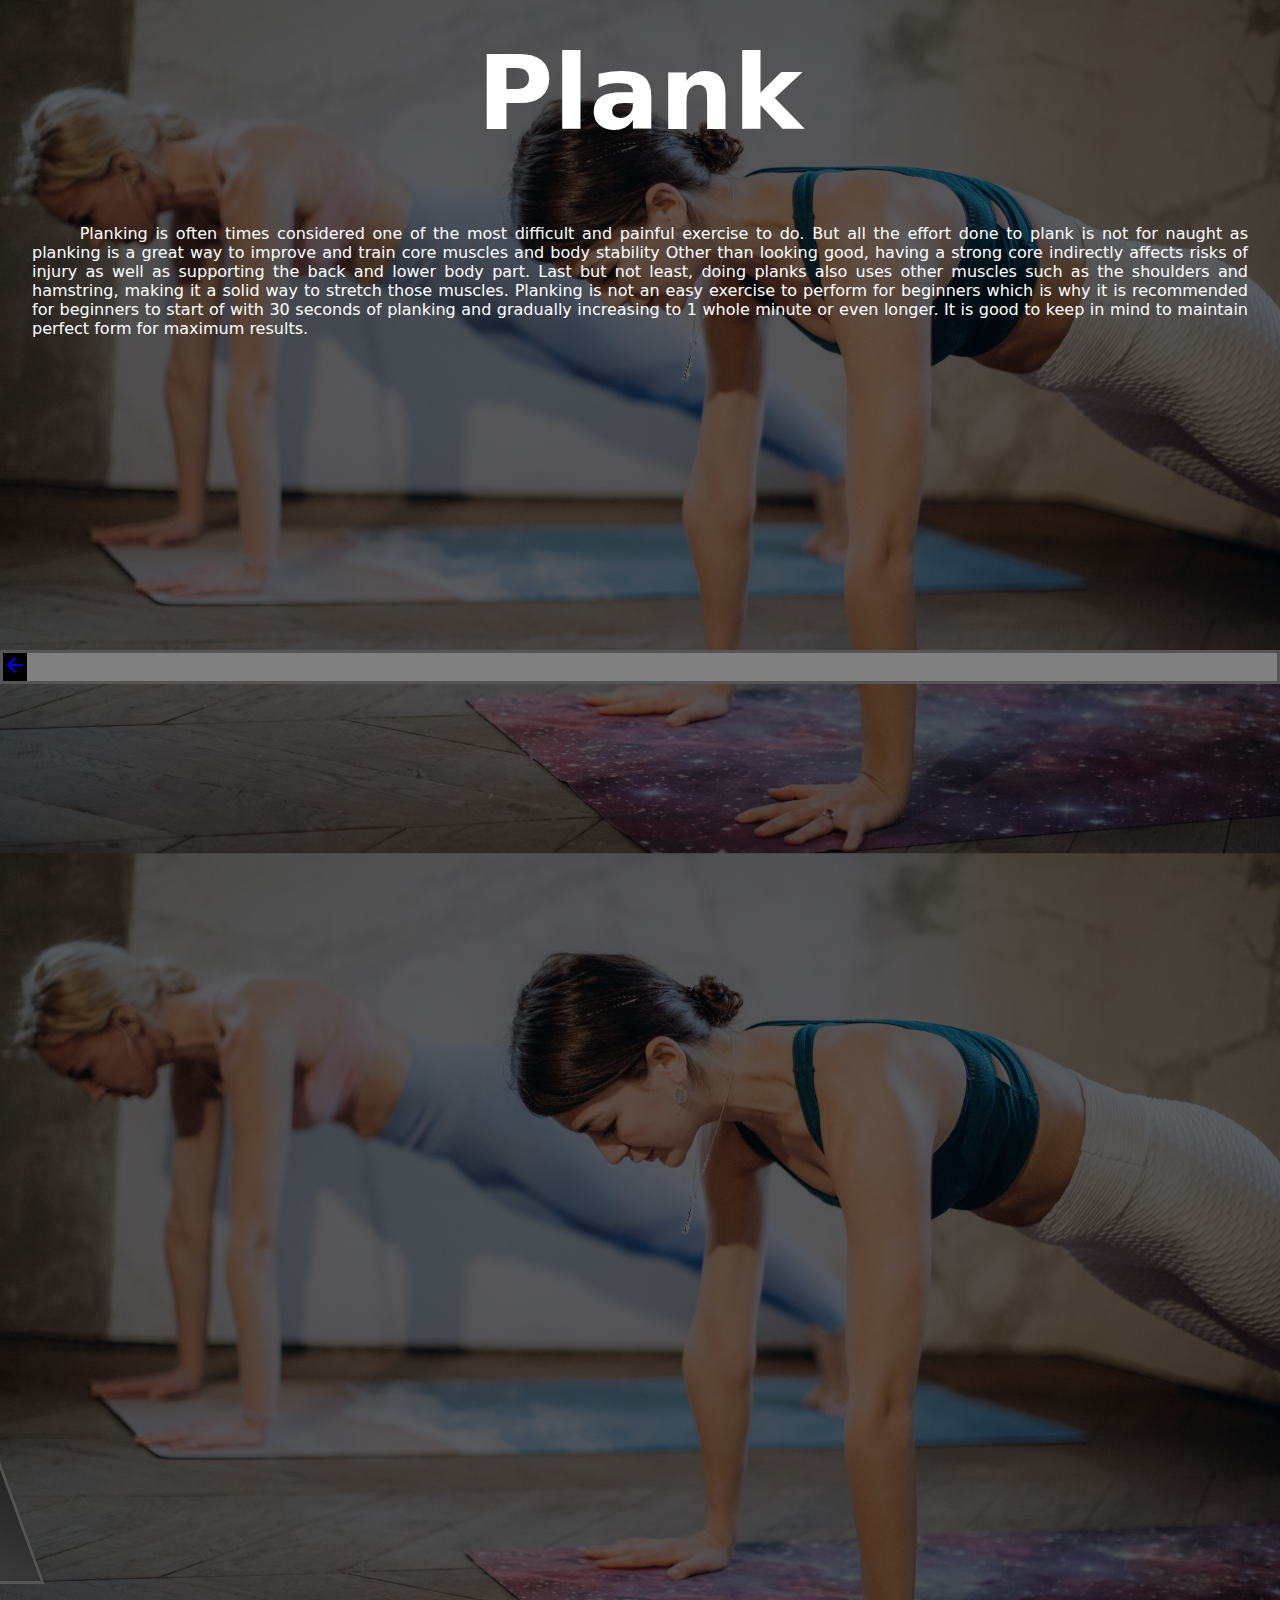
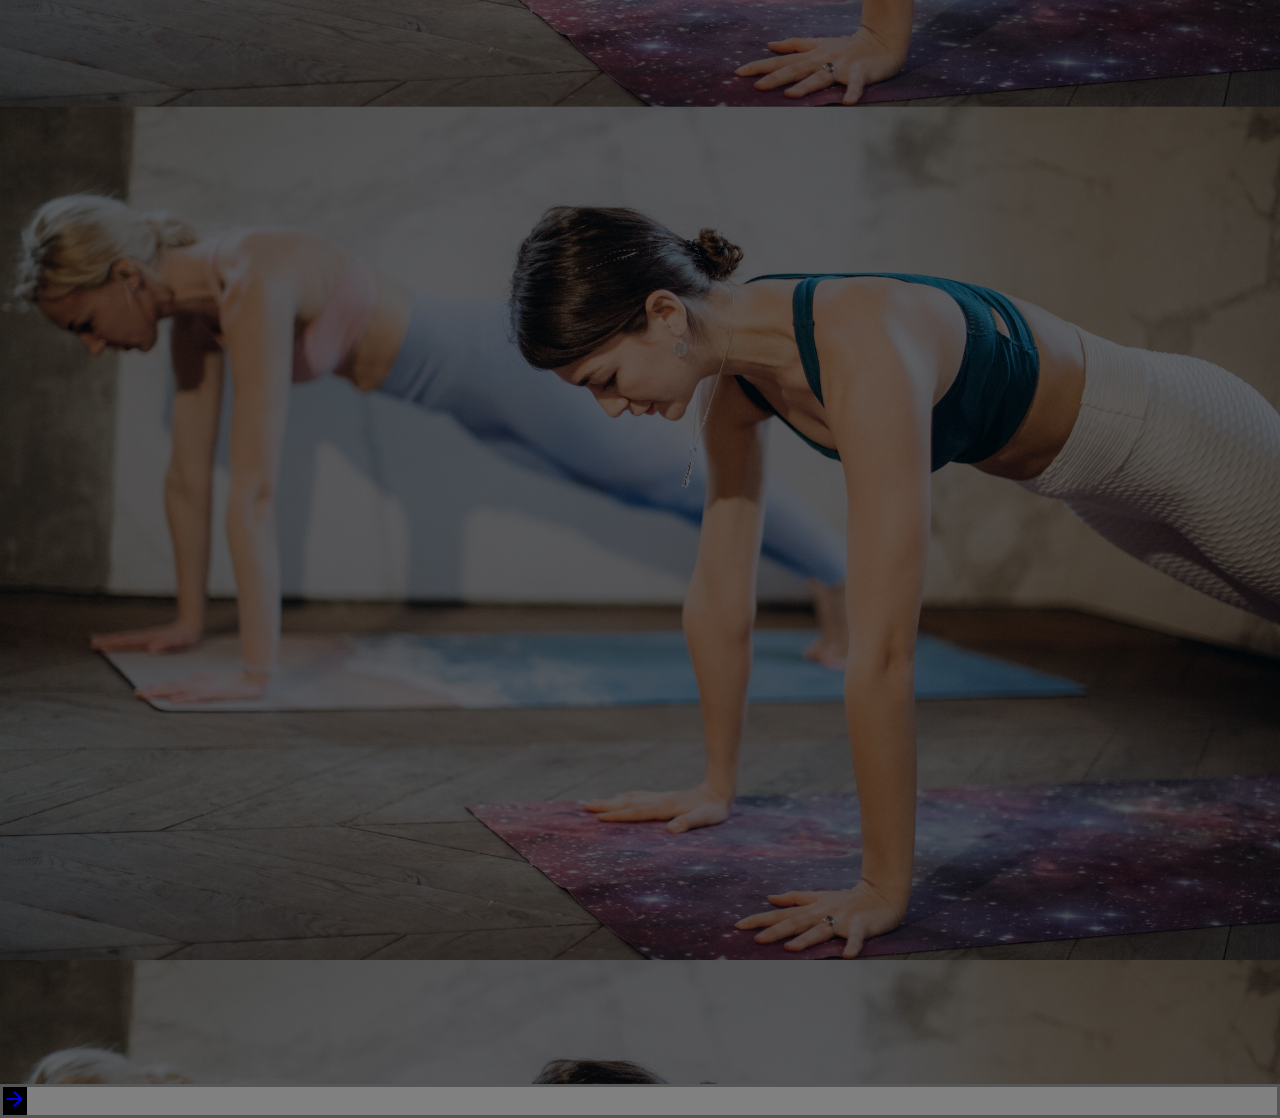
==== commit 3aa415fd: "fix everything" ====
--- a/AoL/index2.html
+++ b/AoL/index2.html
@@ -108,8 +108,8 @@
         </div>
     </div>
 
-    <div class="profile-container d-flex justify-content-center">
-        <div class="profile-box flex-fill d-flex flex-row-reverse" style="">
+    <div class="profile-container d-flex justify-content-end">
+        <div class="profile-box flex-fill d-flex flex-row-reverse">
             <div class=" profile-button">
                 <a href="#" class="" id="decrementButton">
                     <div class="profile-button d-flex justify-content-center flex-column">
--- a/AoL/style.css
+++ b/AoL/style.css
@@ -75,14 +75,15 @@
     background: linear-gradient(225deg, rgba(0,0,0,1) 0%, rgba(0,0,0,1) 35%, rgba(40,47,48,1) 100%);
 }
 
-.morning-walk {
-    background-image: url("img/bg/morning-walk.jpg");
-    background-size: cover;
-}
-
 .content {
-    display: none;
+    flex-direction: column;
     color: white;
+    align-items: center;
+    height: 100%;
+}
+
+#contents {
+    height: 65vh;
 }
 
 .tab {
